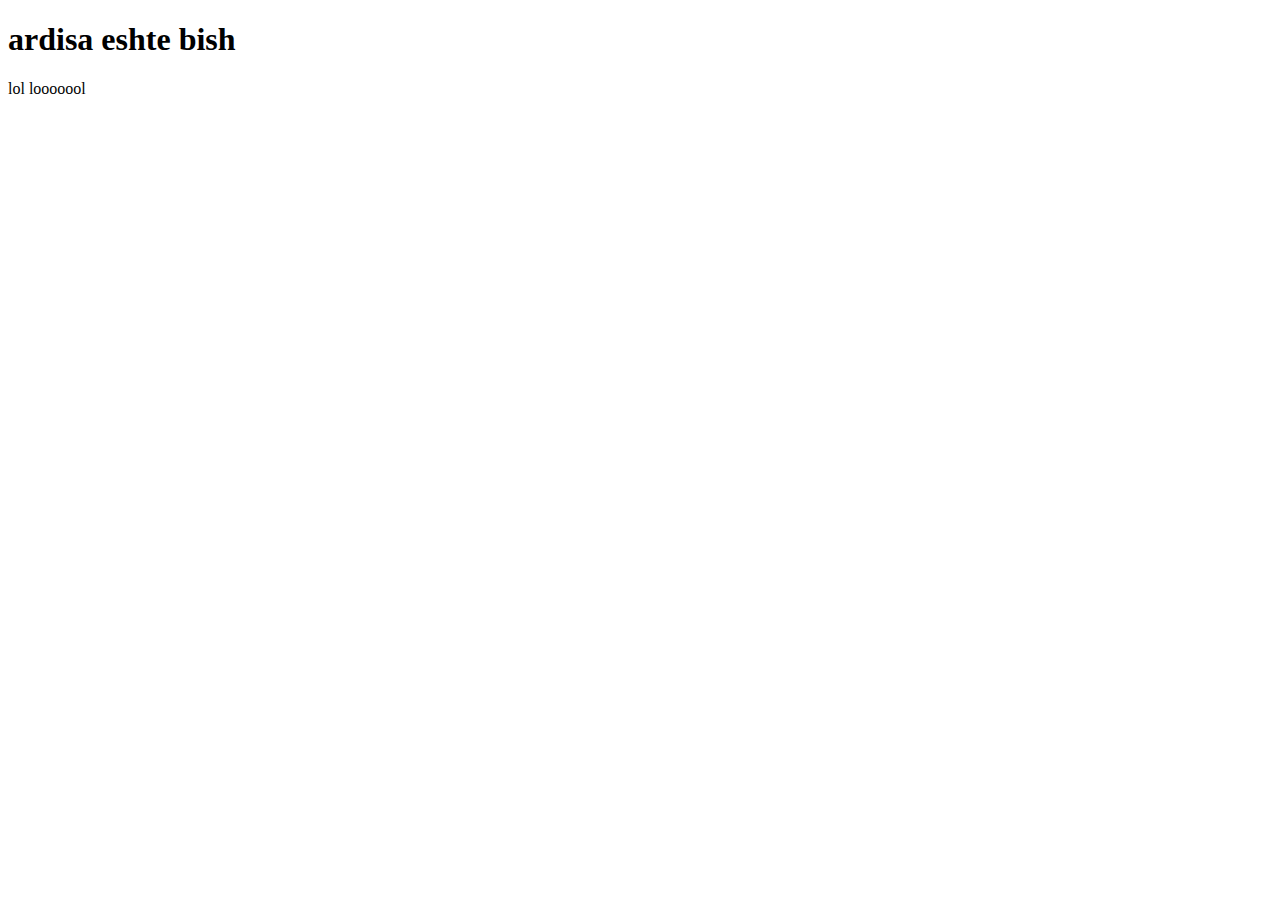
==== file.html @ bd360b49 "Merge pull request #2 from Davidi24/ardisa" ====
<!DOCTYPE html>
<html lang="en">
  <head>
    <meta charset="UTF-8" />
    <meta http-equiv="X-UA-Compatible" content="IE=edge" />
    <meta name="viewport" content="width=device-width, initial-scale=1.0" />
    <title>Document</title>
  </head>
  <body>
    <h1>ardisa eshte bish</h1>
    <div>lol looooool</div>
  </body>
</html>
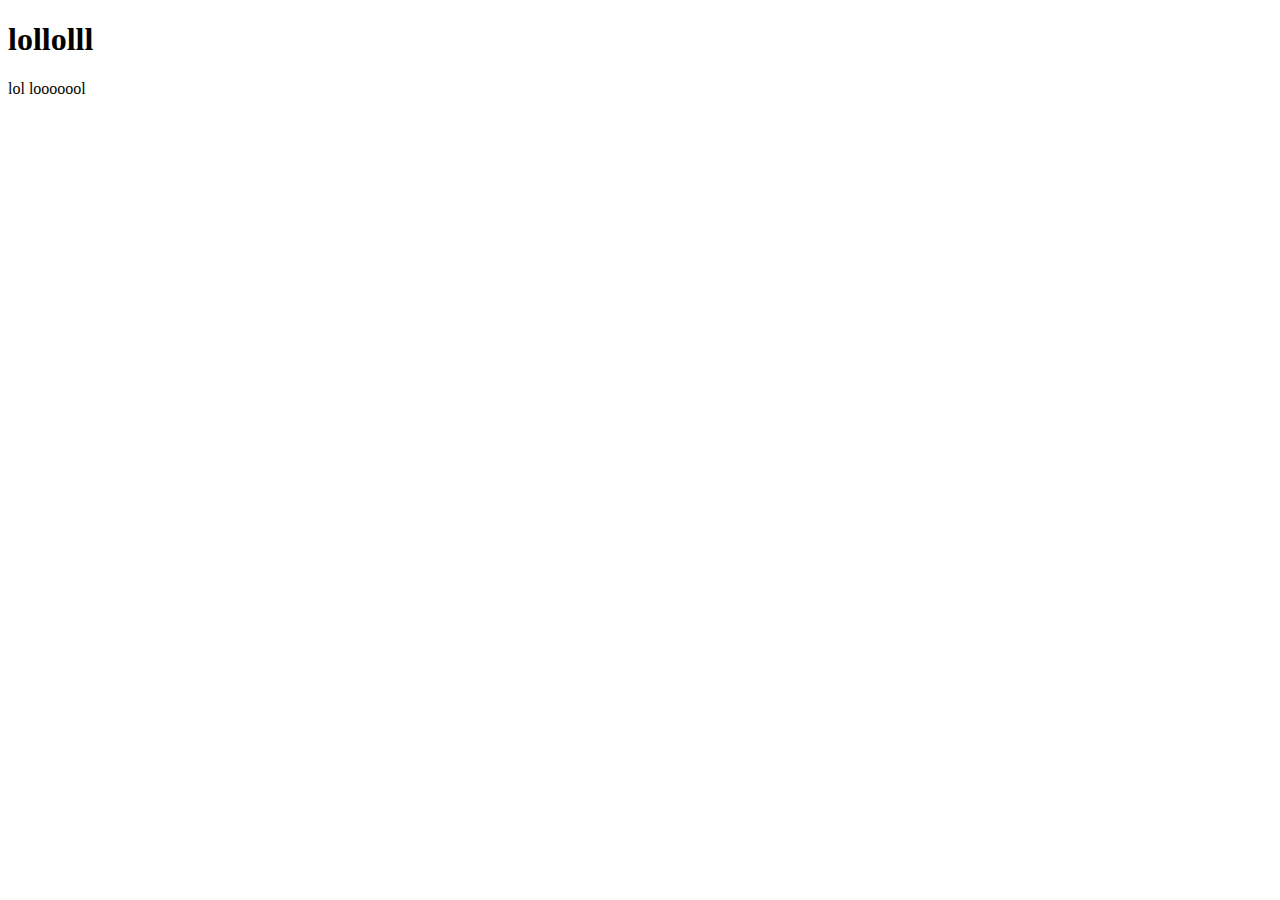
==== commit 84e4ad9a: "lol" ====
--- a/file.html
+++ b/file.html
@@ -1,13 +1,16 @@
 <!DOCTYPE html>
 <html lang="en">
-  <head>
-    <meta charset="UTF-8" />
-    <meta http-equiv="X-UA-Compatible" content="IE=edge" />
-    <meta name="viewport" content="width=device-width, initial-scale=1.0" />
+<head>
+    <meta charset="UTF-8">
+    <meta http-equiv="X-UA-Compatible" content="IE=edge">
+    <meta name="viewport" content="width=device-width, initial-scale=1.0">
     <title>Document</title>
-  </head>
-  <body>
-    <h1>ardisa eshte bish</h1>
-    <div>lol looooool</div>
-  </body>
-</html>
+</head>
+<body>
+    <h1>lollolll</h1>
+    <div>
+
+        lol looooool
+    </div>
+</body>
+</html>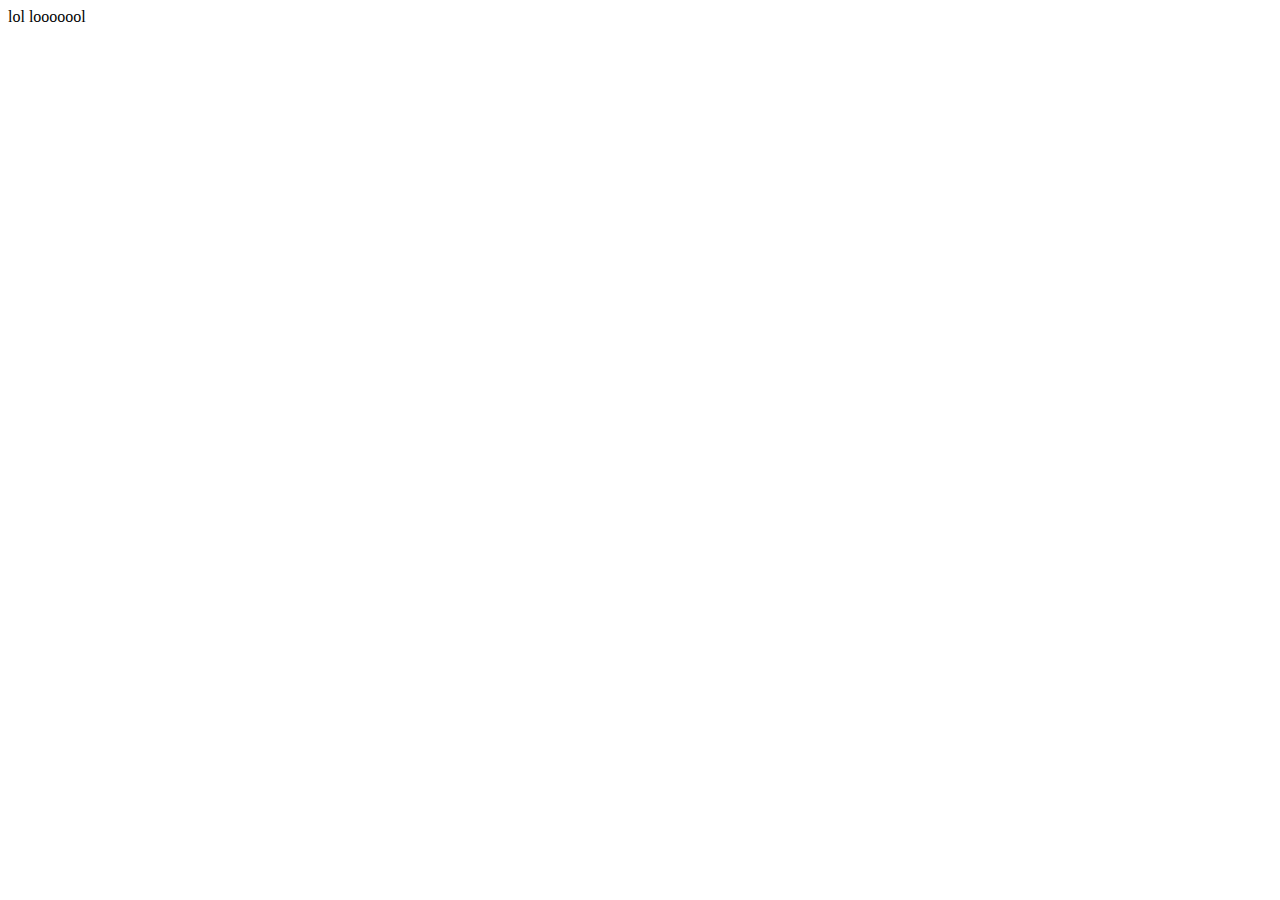
==== commit 9579b095: "Merge branch 'main' of https://github.com/Davidi24/lol" ====
--- a/file.html
+++ b/file.html
@@ -1,16 +1,14 @@
 <!DOCTYPE html>
 <html lang="en">
-<head>
-    <meta charset="UTF-8">
-    <meta http-equiv="X-UA-Compatible" content="IE=edge">
-    <meta name="viewport" content="width=device-width, initial-scale=1.0">
+  <head>
+    <meta charset="UTF-8" />
+    <meta http-equiv="X-UA-Compatible" content="IE=edge" />
+    <meta name="viewport" content="width=device-width, initial-scale=1.0" />
     <title>Document</title>
 </head>
 <body>
-    <h1>lollolll</h1>
     <div>
-
         lol looooool
     </div>
 </body>
-</html>+</html>
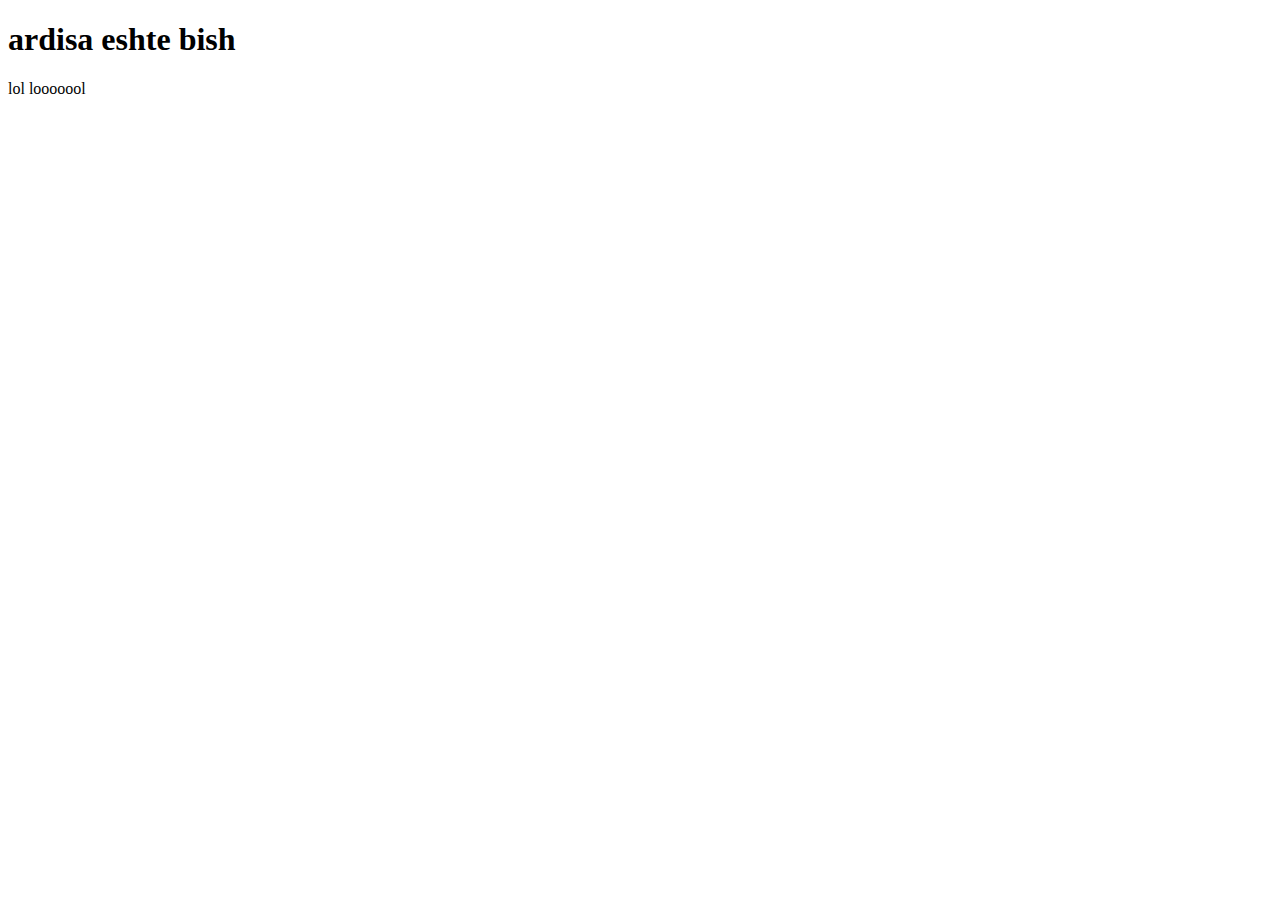
==== commit e343fda4: "aaa" ====
--- a/file.html
+++ b/file.html
@@ -5,10 +5,9 @@
     <meta http-equiv="X-UA-Compatible" content="IE=edge" />
     <meta name="viewport" content="width=device-width, initial-scale=1.0" />
     <title>Document</title>
-</head>
-<body>
-    <div>
-        lol looooool
-    </div>
-</body>
+  </head>
+  <body>
+    <h1>ardisa eshte bish</h1>
+    <div>lol looooool</div>
+  </body>
 </html>
